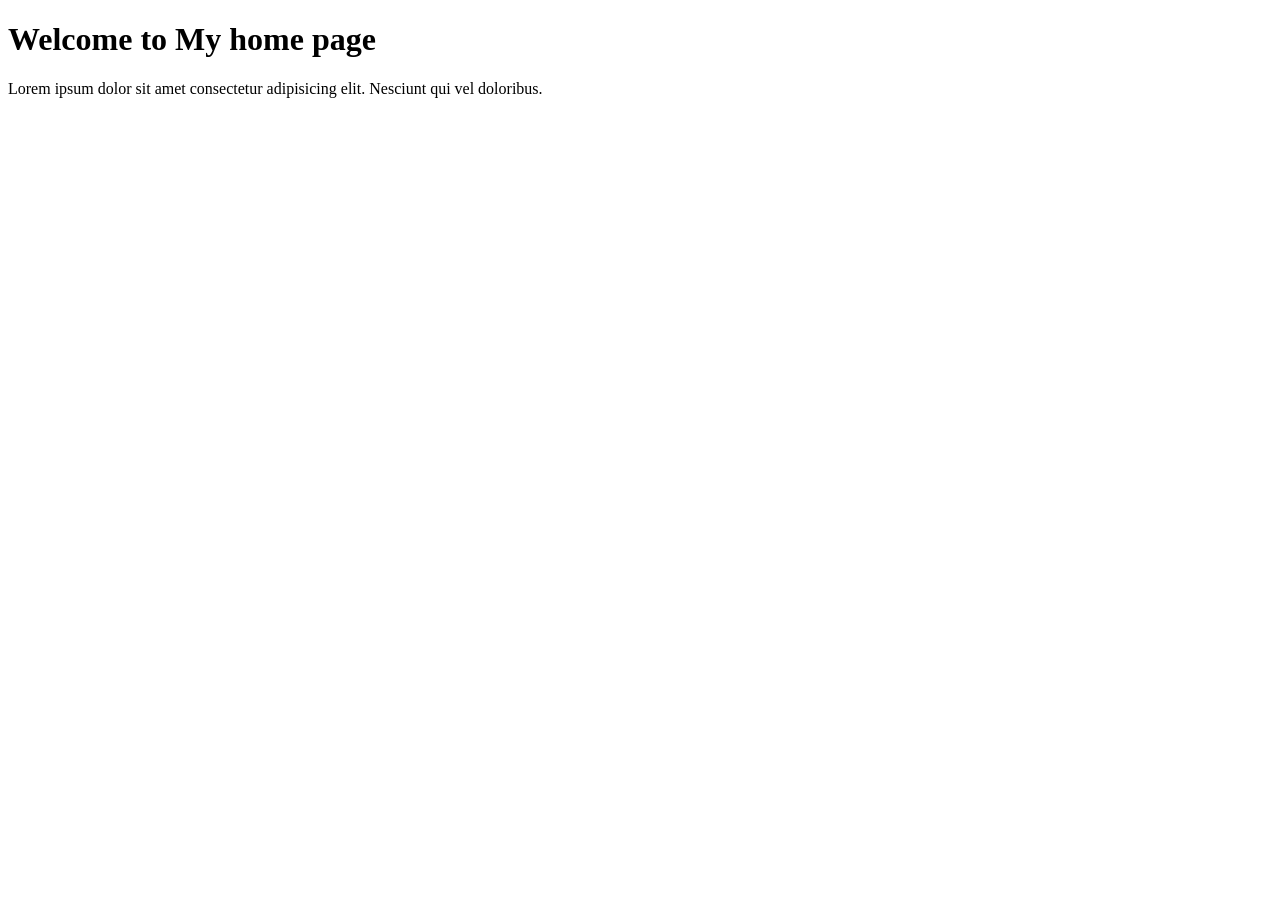
==== index.html @ 82630ab8 "created my home page" ====
<!doctype html>
<html lang="en">
  <head>
    <meta charset="UTF-8" />
    <meta name="viewport" content="width=device-width, initial-scale=1.0" />
    <title>Landing page</title>
  </head>
  <body>
    <h1>Welcome to My home page</h1>
    <p>
      Lorem ipsum dolor sit amet consectetur adipisicing elit. Nesciunt qui vel
      doloribus.
    </p>
  </body>
</html>
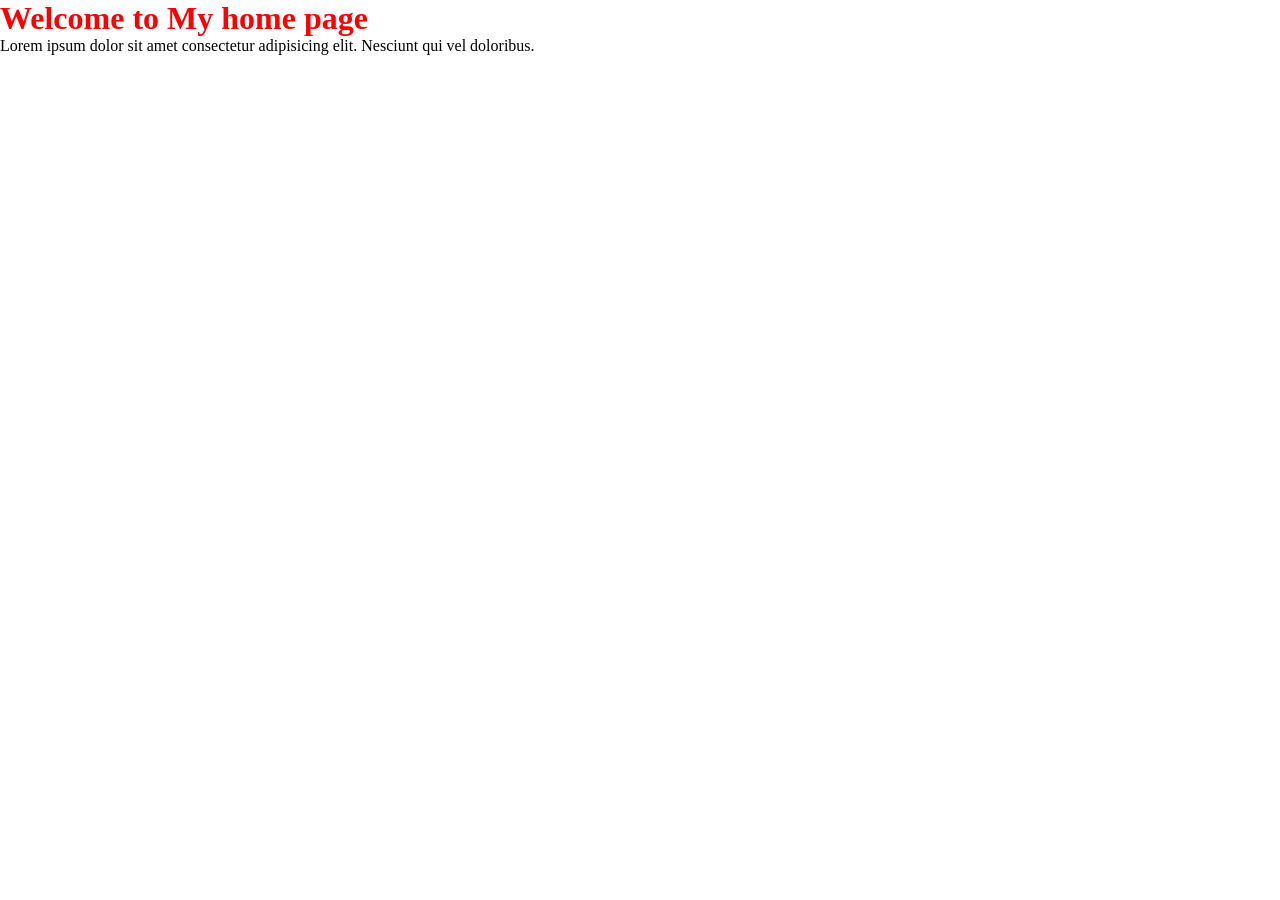
==== commit 166ffbb7: "added styles to the website" ====
--- a/index.html
+++ b/index.html
@@ -4,10 +4,11 @@
     <meta charset="UTF-8" />
     <meta name="viewport" content="width=device-width, initial-scale=1.0" />
     <title>Landing page</title>
+    <link rel="stylesheet" href="style.css" />
   </head>
   <body>
-    <h1>Welcome to My home page</h1>
-    <p>
+    <h1 class="intro-text">Welcome to My home page</h1>
+    <p class="desc-text">
       Lorem ipsum dolor sit amet consectetur adipisicing elit. Nesciunt qui vel
       doloribus.
     </p>
--- a/style.css
+++ b/style.css
@@ -0,0 +1,25 @@
+* {
+  padding: 0;
+  margin: 0;
+  box-sizing: border-box;
+}
+
+.intro-text {
+  color: red;
+}
+
+.desc-text {
+  color: black;
+}
+
+.form-input {
+  padding: 10px;
+}
+
+.form-btn {
+  padding: 10px;
+  border-radius: 30px;
+  background-color: red;
+  color: white;
+  border: none;
+}
